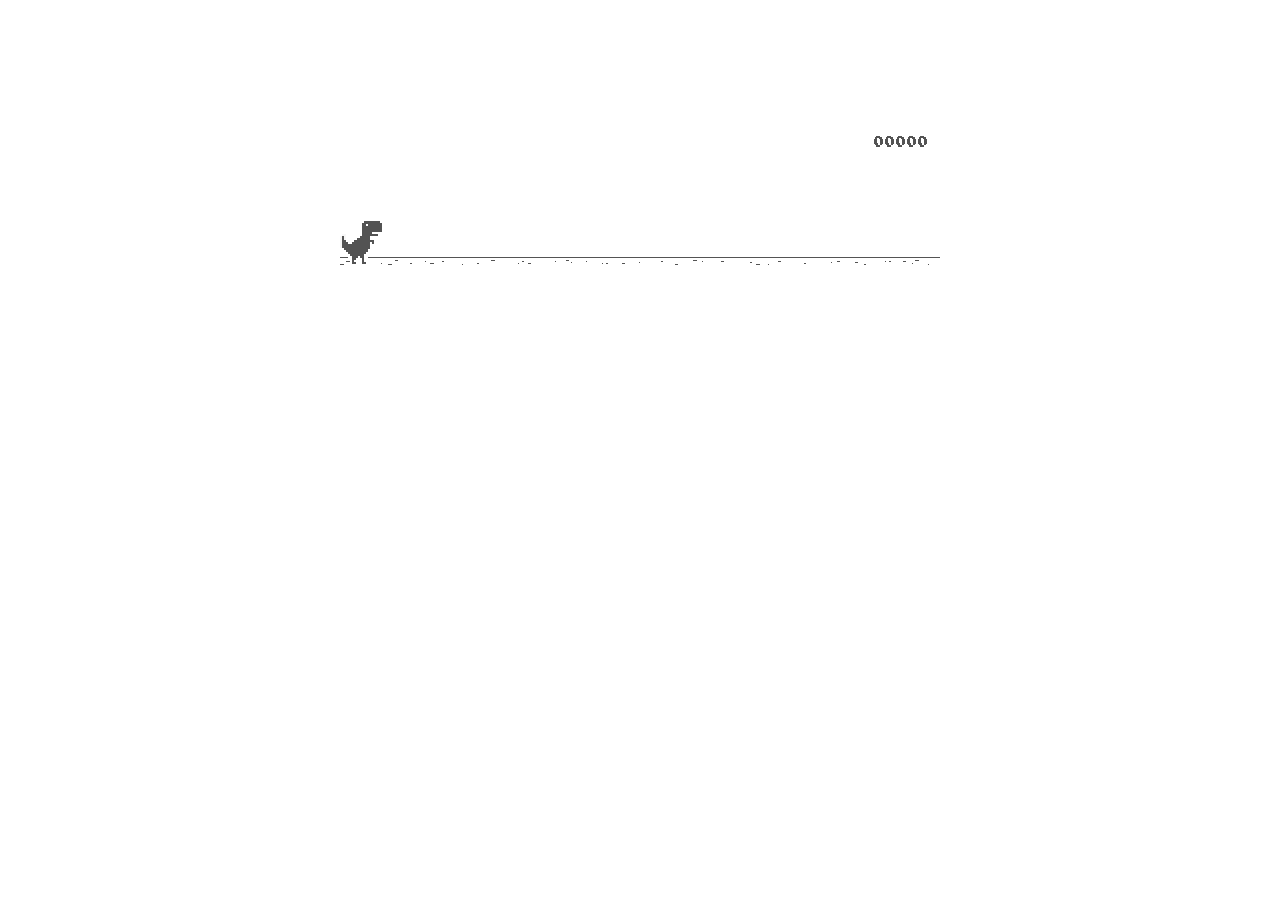
==== src/index.html @ 696710dd "init repo" ====
<!doctype html>
<html>

<head>
	<meta charset="utf-8">
	<meta name="theme-color" content="#fff">
	<meta name="viewport" content="width=device-width, initial-scale=1.0, maximum-scale=1.0, user-scalable=no">
	<title>MaoDie Runner Game</title>
	<link rel="stylesheet" href="styles.css">
	<script>
		const HIDDEN_CLASS = 'hidden';
	</script>
	<script src="offline.js"></script>
</head>

<body id="t">
	<div id="main-frame-error" class="interstitial-wrapper">
		<div id="main-content">
			<div class="icon icon-offline" alt=""></div>
		</div>
	</div>

	<div id="offline-resources">
		<img id="offline-resources-1x" src="images/default_100_percent/offline/100-offline-sprite.png">
		<img id="offline-resources-2x" src="images/default_200_percent/offline/200-offline-sprite.png">
		<template id="audio-resources">
			<!-- The sounds are required as encoded Base64 -->
			<audio id="offline-sound-press"
				src="[data-uri]"></audio>
			<audio id="offline-sound-hit"
				src="[data-uri]"></audio>
			<audio id="offline-sound-reached"
				src="[data-uri]"></audio>
		</template>
	</div>
	<script>
		new Runner('.interstitial-wrapper');
	</script>
</body>

</html>
---- src/styles.css ----
/* orginal source: interstitial_core.css */
/* Copyright 2017 The Chromium Authors. All rights reserved.
 * Use of this source code is governed by a BSD-style license that can be
 * found in the LICENSE file. */
 
body {
  --background-color: #fff;
  --error-code-color: var(--google-gray-700);
  --google-blue-100: rgb(210, 227, 252);
  --google-blue-300: rgb(138, 180, 248);
  --google-blue-600: rgb(26, 115, 232);
  --google-blue-700: rgb(25, 103, 210);
  --google-gray-100: rgb(241, 243, 244);
  --google-gray-300: rgb(218, 220, 224);
  --google-gray-500: rgb(154, 160, 166);
  --google-gray-50: rgb(248, 249, 250);
  --google-gray-600: rgb(128, 134, 139);
  --google-gray-700: rgb(95, 99, 104);
  --google-gray-800: rgb(60, 64, 67);
  --google-gray-900: rgb(32, 33, 36);
  --heading-color: var(--google-gray-900);
  --link-color: rgb(88, 88, 88);
  --popup-container-background-color: rgba(0,0,0,.65);
  --primary-button-fill-color-active: var(--google-blue-700);
  --primary-button-fill-color: var(--google-blue-600);
  --primary-button-text-color: #fff;
  --quiet-background-color: rgb(247, 247, 247);
  --secondary-button-border-color: var(--google-gray-500);
  --secondary-button-fill-color: #fff;
  --secondary-button-hover-border-color: var(--google-gray-600);
  --secondary-button-hover-fill-color: var(--google-gray-50);
  --secondary-button-text-color: var(--google-gray-700);
  --small-link-color: var(--google-gray-700);
  --text-color: var(--google-gray-700);
  background: var(--background-color);
  color: var(--text-color);
  word-wrap: break-word;
}

.hidden {
  display: none;
}


html {
  -webkit-text-size-adjust: 100%;
  font-size: 125%;
}

@media (prefers-color-scheme: dark) {
  body {
    --background-color: var(--google-gray-900);
    --error-code-color: var(--google-gray-500);
    --heading-color: var(--google-gray-500);
    --link-color: var(--google-blue-300);
    --primary-button-fill-color-active: rgb(129, 162, 208);
    --primary-button-fill-color: var(--google-blue-300);
    --primary-button-text-color: var(--google-gray-900);
    --quiet-background-color: var(--background-color);
    --secondary-button-border-color: var(--google-gray-700);
    --secondary-button-fill-color: var(--google-gray-900);
    --secondary-button-hover-fill-color: rgb(48, 51, 57);
    --secondary-button-text-color: var(--google-blue-300);
    --small-link-color: var(--google-blue-300);
    --text-color: var(--google-gray-500);
  }
}

/* orginal source: interstitial_common.css */
/* Copyright 2014 The Chromium Authors. All rights reserved.
   Use of this source code is governed by a BSD-style license that can be
   found in the LICENSE file. */
.interstitial-wrapper {
  box-sizing: border-box;
  font-size: 1em;
  line-height: 1.6em;
  margin: 14vh auto 0;
  max-width: 600px;
  width: 100%;
}


@media (max-width: 700px) {
  .interstitial-wrapper {
    padding: 0 10%;
  }
}

@media (max-width: 420px) {
  .interstitial-wrapper {
    padding: 0 5%;
  }
}

@media (min-width: 240px) and (max-width: 420px) and
       (min-height: 401px),
       (min-width: 421px) and (min-height: 240px) and
       (max-height: 560px) {
  body {
    background: var(--background-color);
    bottom: 0;
    box-shadow: 0 -12px 24px var(--background-color);
    left: 0;
    margin: 0 auto;
    max-width: 736px;
    padding-left: 24px;
    padding-right: 24px;
    position: fixed;
    right: 0;
    width: 100%;
    z-index: 2;
  }

  .interstitial-wrapper {
    max-width: 736px;
  }
}

@media (max-width: 420px) and (orientation: portrait),
       (max-height: 560px) {
  body {
    margin: 0 auto;
  }

  .interstitial-wrapper {
    box-sizing: border-box;
    margin: 7vh auto 12px;
    padding: 0 24px;
    position: relative;
  }

  .interstitial-wrapper p {
    font-size: .95em;
    line-height: 1.61em;
    margin-top: 8px;
  }
}

@media (min-width: 421px) and (min-height: 500px) and (max-height: 560px) {
  .interstitial-wrapper {
    margin-top: 10vh;
  }
}

@media (min-height: 400px) and (orientation:portrait) {
  .interstitial-wrapper {
    margin-bottom: 145px;
  }
}

@media (min-height: 299px) {
  .nav-wrapper {
    padding-bottom: 16px;
  }
}

@media (min-height: 500px) and (max-height: 650px) and (max-width: 414px) and
       (orientation: portrait) {
  .interstitial-wrapper {
    margin-top: 7vh;
  }
}

@media (min-height: 650px) and (max-width: 414px) and (orientation: portrait) {
  .interstitial-wrapper {
    margin-top: 10vh;
  }
}

/* Small mobile screens. No fixed nav. */
@media (max-height: 400px) and (orientation: portrait),
       (max-height: 239px) and (orientation: landscape),
       (max-width: 419px) and (max-height: 399px) {
  .interstitial-wrapper {
    display: flex;
    flex-direction: column;
    margin-bottom: 0;
  }
}

/* orginal source: neterror.css */
/* Copyright 2013 The Chromium Authors. All rights reserved.
 * Use of this source code is governed by a BSD-style license that can be
 * found in the LICENSE file. */
 
 #offline-resources {
  display: none;
}

.snackbar {
  background: #323232;
  border-radius: 2px;
  bottom: 24px;
  box-sizing: border-box;
  color: #fff;
  font-size: .87em;
  left: 24px;
  max-width: 568px;
  min-width: 288px;
  opacity: 0;
  padding: 16px 24px 12px;
  position: fixed;
  transform: translateY(90px);
  will-change: opacity, transform;
  z-index: 999;
}

.snackbar-show {
  -webkit-animation:
    show-snackbar .25s cubic-bezier(0.0, 0.0, 0.2, 1) forwards,
    hide-snackbar .25s cubic-bezier(0.4, 0.0, 1, 1) forwards 5s;
}

@-webkit-keyframes show-snackbar {
  100% {
    opacity: 1;
    transform: translateY(0);
  }
}

@-webkit-keyframes hide-snackbar {
  0% {
    opacity: 1;
    transform: translateY(0);
  }
  100% {
    opacity: 0;
    transform: translateY(90px);
  }
}
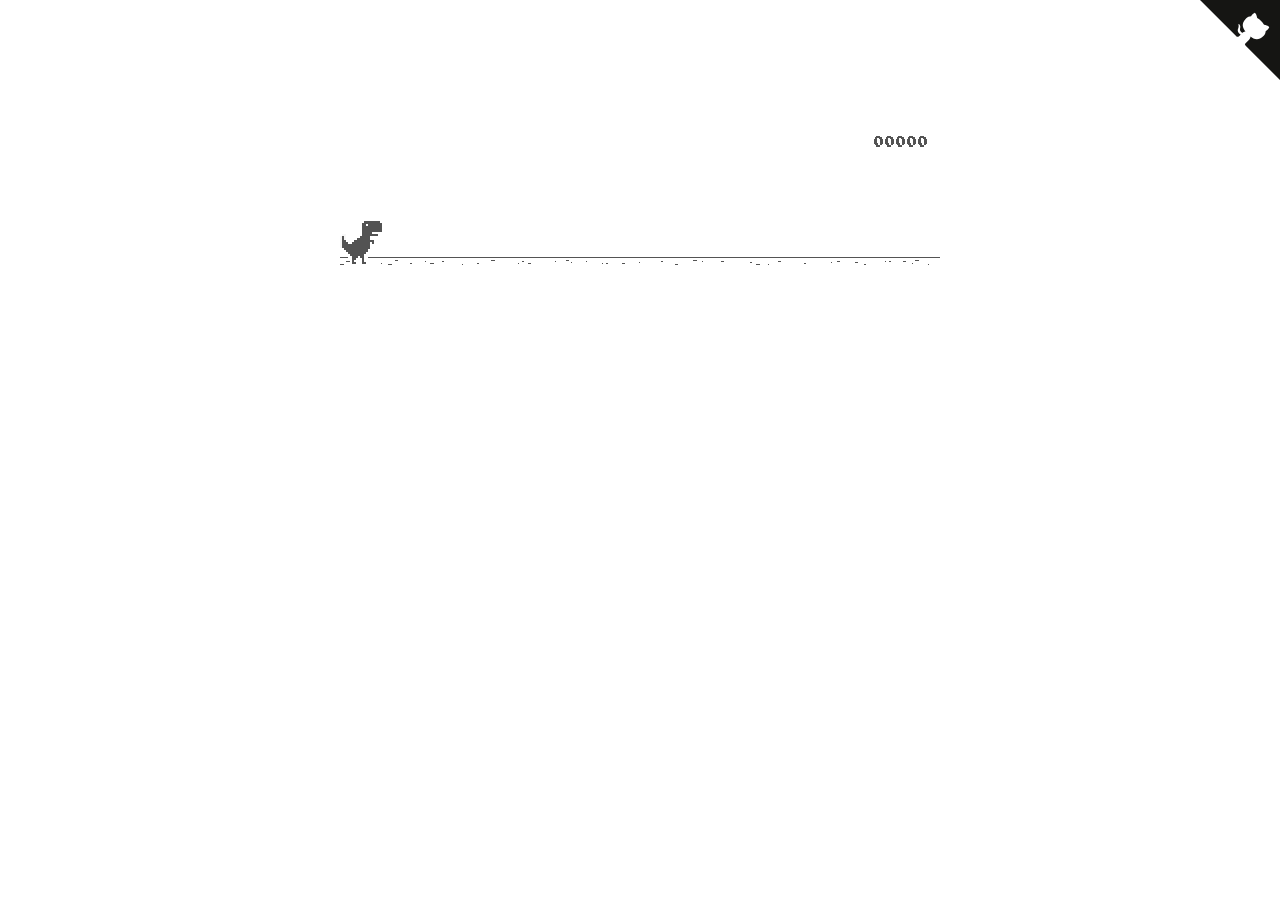
==== commit db692166: "add some sounds" ====
--- a/src/index.html
+++ b/src/index.html
@@ -14,6 +14,13 @@
 </head>
 
 <body id="t">
+	<a href="https://github.com/H-Sofie/MaoDie-Runner" class="github-corner" aria-label="View source on GitHub" target="_blank" rel="noopener">
+		<svg width="80" height="80" viewBox="0 0 250 250" style="fill:#151513; color:#fff; position: absolute; top: 0; border: 0; right: 0;" aria-hidden="true">
+			<path d="M0,0 L115,115 L130,115 L142,142 L250,250 L250,0 Z"/>
+			<path d="M128.3,109.0 C113.8,99.7 119.0,89.6 119.0,89.6 C122.0,82.7 120.5,78.6 120.5,78.6 C119.2,72.0 123.4,76.3 123.4,76.3 C127.3,80.9 125.5,87.3 125.5,87.3 C122.9,97.6 130.6,101.9 134.4,103.2" fill="currentColor" style="transform-origin: 130px 106px;" class="octo-arm"/>
+			<path d="M115.0,115.0 C114.9,115.1 118.7,116.5 119.8,115.4 L133.7,101.6 C136.9,99.2 139.9,98.4 142.2,98.6 C133.8,88.0 127.5,74.4 143.8,58.0 C148.5,53.4 154.0,51.2 159.7,51.0 C160.3,49.4 163.2,43.6 171.4,40.1 C171.4,40.1 176.1,42.5 178.8,56.2 C183.1,58.6 187.2,61.8 190.9,65.4 C194.5,69.0 197.7,73.2 200.1,77.6 C213.8,80.2 216.3,84.9 216.3,84.9 C212.7,93.1 206.9,96.0 205.4,96.6 C205.1,102.4 203.0,107.8 198.3,112.5 C181.9,128.9 168.3,122.5 157.7,114.1 C157.9,116.9 156.7,120.9 152.7,124.9 L141.0,136.5 C139.8,137.7 141.6,141.9 141.8,141.8 Z" fill="currentColor" class="octo-body"/>
+		</svg>
+	</a>
 	<div id="main-frame-error" class="interstitial-wrapper">
 		<div id="main-content">
 			<div class="icon icon-offline" alt=""></div>
@@ -23,15 +30,9 @@
 	<div id="offline-resources">
 		<img id="offline-resources-1x" src="images/default_100_percent/offline/100-offline-sprite.png">
 		<img id="offline-resources-2x" src="images/default_200_percent/offline/200-offline-sprite.png">
-		<template id="audio-resources">
-			<!-- The sounds are required as encoded Base64 -->
-			<audio id="offline-sound-press"
-				src="[data-uri]"></audio>
-			<audio id="offline-sound-hit"
-				src="[data-uri]"></audio>
-			<audio id="offline-sound-reached"
-				src="[data-uri]"></audio>
-		</template>
+		<audio id="offline-sound-press" src="sounds/button-press.mp3" preload="auto"></audio>
+		<audio id="offline-sound-hit" src="sounds/hit.mp3" preload="auto"></audio>
+		<audio id="offline-sound-reached" src="sounds/reached.mp3" preload="auto"></audio>
 	</div>
 	<script>
 		new Runner('.interstitial-wrapper');
--- a/src/styles.css
+++ b/src/styles.css
@@ -229,3 +229,13 @@
   }
 }
 
+.github-corner:hover .octo-arm { animation: octocat-wave 560ms ease-in-out }
+@keyframes octocat-wave {
+  0%,100% { transform: rotate(0) }
+  20%,60% { transform: rotate(-25deg) }
+  40%,80% { transform: rotate(10deg) }
+}
+@media (max-width: 500px) {
+  .github-corner:hover .octo-arm { animation: none }
+  .github-corner .octo-arm { animation: octocat-wave 560ms ease-in-out }
+}
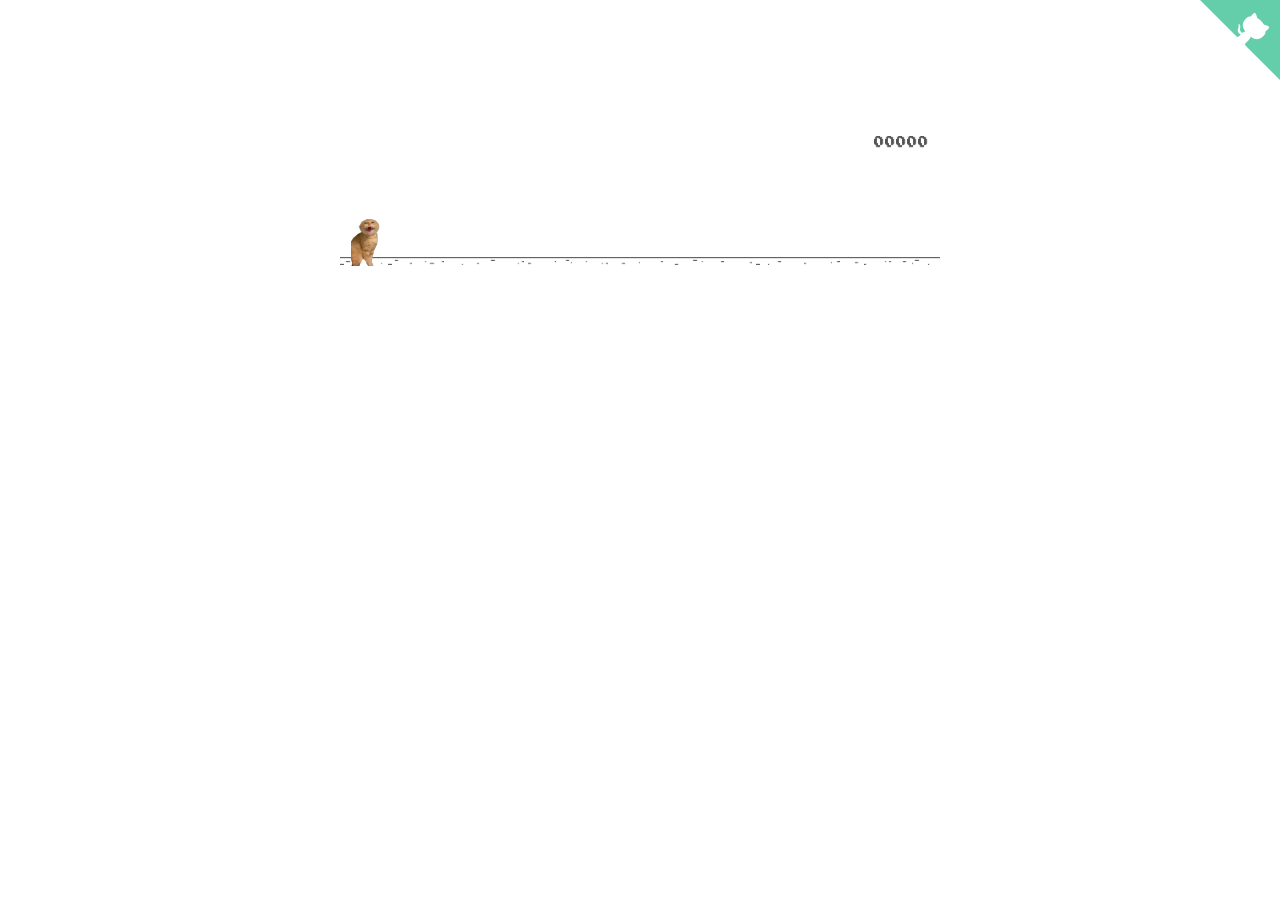
==== commit 68084c5a: "replace new sprite pictures and offline.js" ====
--- a/src/index.html
+++ b/src/index.html
@@ -15,7 +15,7 @@
 
 <body id="t">
 	<a href="https://github.com/H-Sofie/MaoDie-Runner" class="github-corner" aria-label="View source on GitHub" target="_blank" rel="noopener">
-		<svg width="80" height="80" viewBox="0 0 250 250" style="fill:#151513; color:#fff; position: absolute; top: 0; border: 0; right: 0;" aria-hidden="true">
+		<svg width="80" height="80" viewBox="0 0 250 250" style="fill:#64CEAA; color:#fff; position: absolute; top: 0; border: 0; right: 0;" aria-hidden="true">
 			<path d="M0,0 L115,115 L130,115 L142,142 L250,250 L250,0 Z"/>
 			<path d="M128.3,109.0 C113.8,99.7 119.0,89.6 119.0,89.6 C122.0,82.7 120.5,78.6 120.5,78.6 C119.2,72.0 123.4,76.3 123.4,76.3 C127.3,80.9 125.5,87.3 125.5,87.3 C122.9,97.6 130.6,101.9 134.4,103.2" fill="currentColor" style="transform-origin: 130px 106px;" class="octo-arm"/>
 			<path d="M115.0,115.0 C114.9,115.1 118.7,116.5 119.8,115.4 L133.7,101.6 C136.9,99.2 139.9,98.4 142.2,98.6 C133.8,88.0 127.5,74.4 143.8,58.0 C148.5,53.4 154.0,51.2 159.7,51.0 C160.3,49.4 163.2,43.6 171.4,40.1 C171.4,40.1 176.1,42.5 178.8,56.2 C183.1,58.6 187.2,61.8 190.9,65.4 C194.5,69.0 197.7,73.2 200.1,77.6 C213.8,80.2 216.3,84.9 216.3,84.9 C212.7,93.1 206.9,96.0 205.4,96.6 C205.1,102.4 203.0,107.8 198.3,112.5 C181.9,128.9 168.3,122.5 157.7,114.1 C157.9,116.9 156.7,120.9 152.7,124.9 L141.0,136.5 C139.8,137.7 141.6,141.9 141.8,141.8 Z" fill="currentColor" class="octo-body"/>
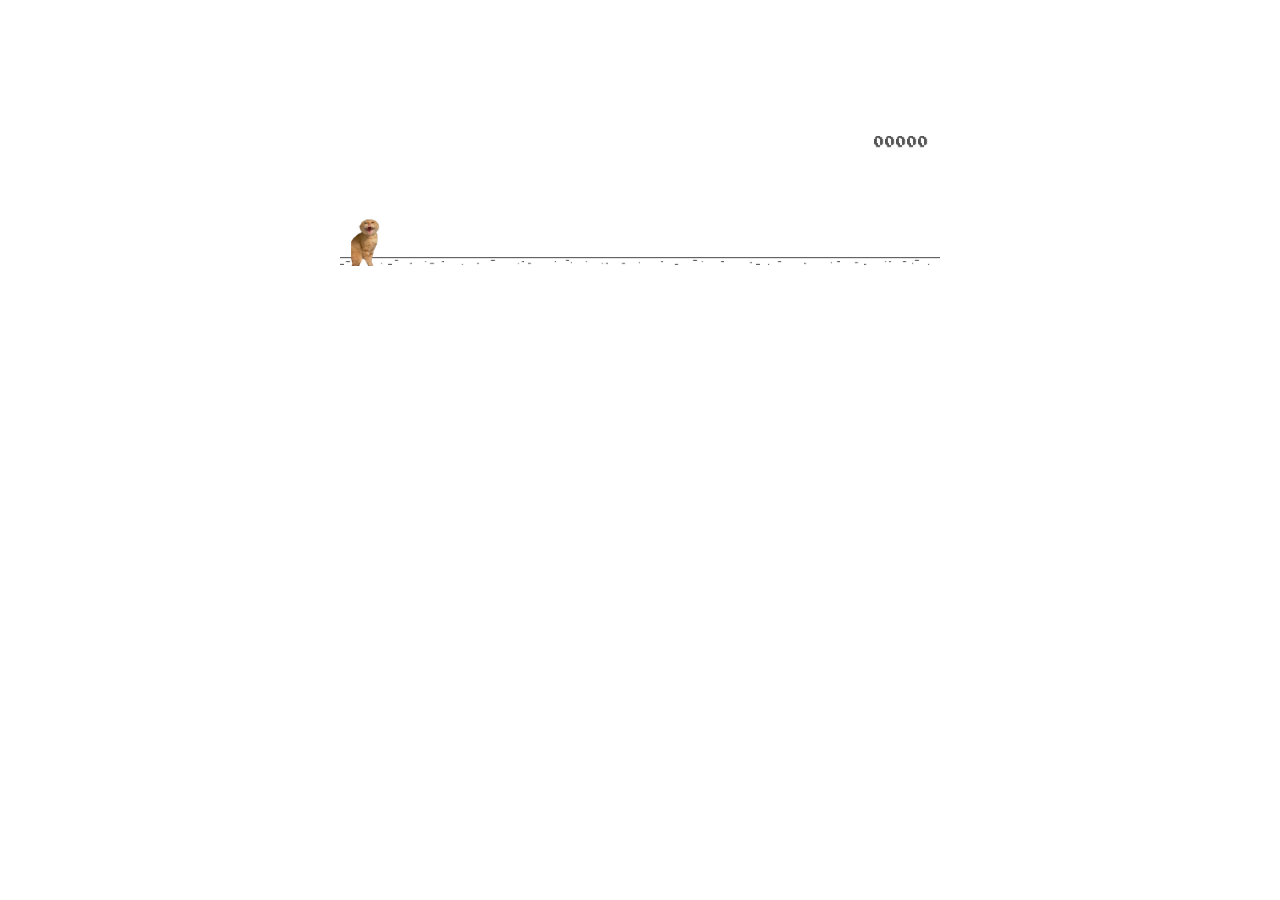
==== commit e335a0e9: "1" ====
--- a/src/index.html
+++ b/src/index.html
@@ -14,13 +14,6 @@
 </head>
 
 <body id="t">
-	<a href="https://github.com/H-Sofie/MaoDie-Runner" class="github-corner" aria-label="View source on GitHub" target="_blank" rel="noopener">
-		<svg width="80" height="80" viewBox="0 0 250 250" style="fill:#64CEAA; color:#fff; position: absolute; top: 0; border: 0; right: 0;" aria-hidden="true">
-			<path d="M0,0 L115,115 L130,115 L142,142 L250,250 L250,0 Z"/>
-			<path d="M128.3,109.0 C113.8,99.7 119.0,89.6 119.0,89.6 C122.0,82.7 120.5,78.6 120.5,78.6 C119.2,72.0 123.4,76.3 123.4,76.3 C127.3,80.9 125.5,87.3 125.5,87.3 C122.9,97.6 130.6,101.9 134.4,103.2" fill="currentColor" style="transform-origin: 130px 106px;" class="octo-arm"/>
-			<path d="M115.0,115.0 C114.9,115.1 118.7,116.5 119.8,115.4 L133.7,101.6 C136.9,99.2 139.9,98.4 142.2,98.6 C133.8,88.0 127.5,74.4 143.8,58.0 C148.5,53.4 154.0,51.2 159.7,51.0 C160.3,49.4 163.2,43.6 171.4,40.1 C171.4,40.1 176.1,42.5 178.8,56.2 C183.1,58.6 187.2,61.8 190.9,65.4 C194.5,69.0 197.7,73.2 200.1,77.6 C213.8,80.2 216.3,84.9 216.3,84.9 C212.7,93.1 206.9,96.0 205.4,96.6 C205.1,102.4 203.0,107.8 198.3,112.5 C181.9,128.9 168.3,122.5 157.7,114.1 C157.9,116.9 156.7,120.9 152.7,124.9 L141.0,136.5 C139.8,137.7 141.6,141.9 141.8,141.8 Z" fill="currentColor" class="octo-body"/>
-		</svg>
-	</a>
 	<div id="main-frame-error" class="interstitial-wrapper">
 		<div id="main-content">
 			<div class="icon icon-offline" alt=""></div>
